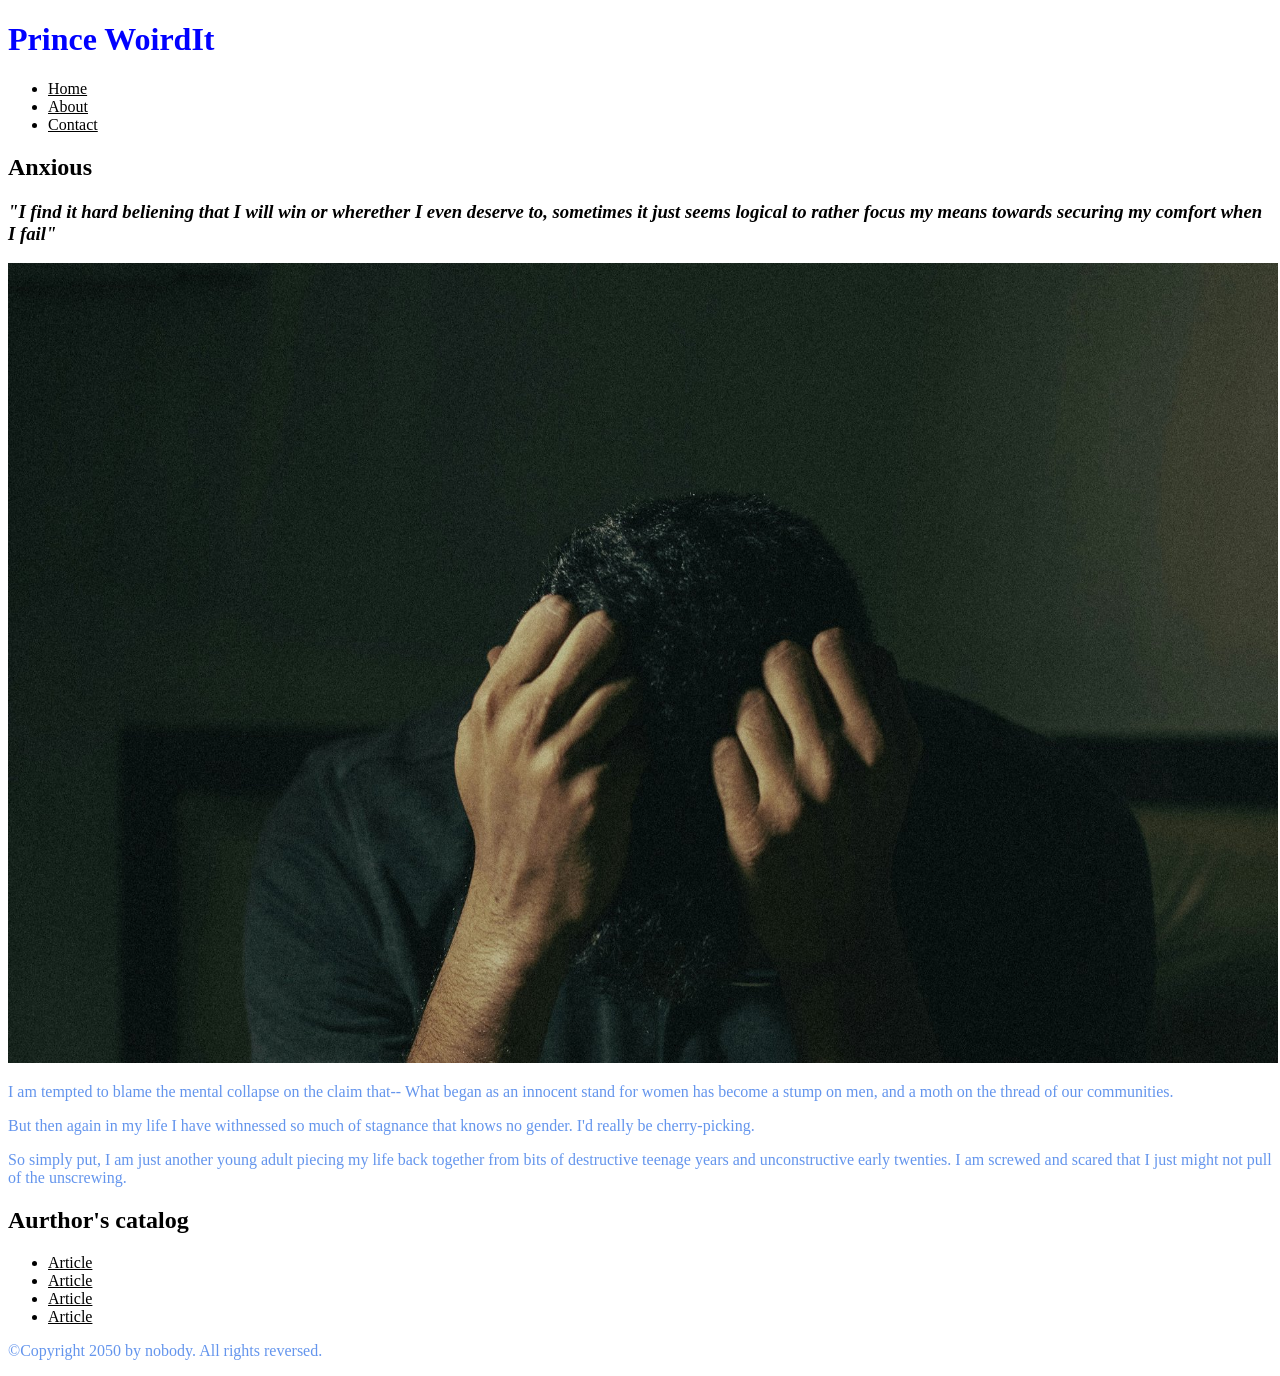
==== index.html @ ec754009 "Testing css implementation" ====
<!DOCTYPE html>
<html lang="en-US">
    <head>
        <meta charset="utf-8">
        <link href="css/stylesheet.css" rel="stylesheet">
        <title>
            Anxious
        </title>
    </head>
    <body>
        <header>
             <h1>Prince WoirdIt</h1>
             <nav>
                <ul>
                    <li><a href="#" title="Go back to the article">Home</a></li>
                    <li><a href="#" title="Read more about the Author">About</a></li>
                    <li><a href="#" title="Author contact information">Contact</a></li>
                </ul>
            </nav>
        </header>
        
       <main>
        <article>
            <h2>Anxious</h2>
            <section>
                <h3><em>
                    "I find it hard beliening that I will win or wherether I even
                     deserve to, sometimes it just seems logical to rather focus my
                     means towards securing my comfort when I fail"
                </em></h3>
                <img src="anxious.jpg" 
                     alt="Image of an axious young adult"
                     width="1270"
                     height="800">
                     
            </section>
            <p>I am tempted to blame the mental collapse on the claim that-- What 
                began as an innocent stand for women has become a stump on men, and 
                a moth on the thread of our communities.
            </p>

            <p>But then again in my life I have withnessed so much of stagnance that 
               knows no gender. I'd really be cherry-picking.
            </p>

            <p>So simply put, I am just another young adult piecing my life back together
               from bits of destructive teenage years and unconstructive early twenties.
               I am screwed and scared that I just might not pull of the unscrewing.
            </p>
            
           
        </article>

        <aside>
            <h2>Aurthor's catalog</h2>

            <ul>
                <li><a href="#">Article</a></li>
                <li><a href="#">Article</a></li>
                <li><a href="#">Article</a></li>
                <li><a href="#">Article</a></li>
            </ul>
        </aside>
       </main>
       <footer>
            <p>©Copyright 2050 by nobody. All rights reversed.</p>
        </footer>
    </body>
</html>
---- css/stylesheet.css ----
h1 {
    color: blue;
}

p {
    color: cornflowerblue;
}

a {
    color: black;
}
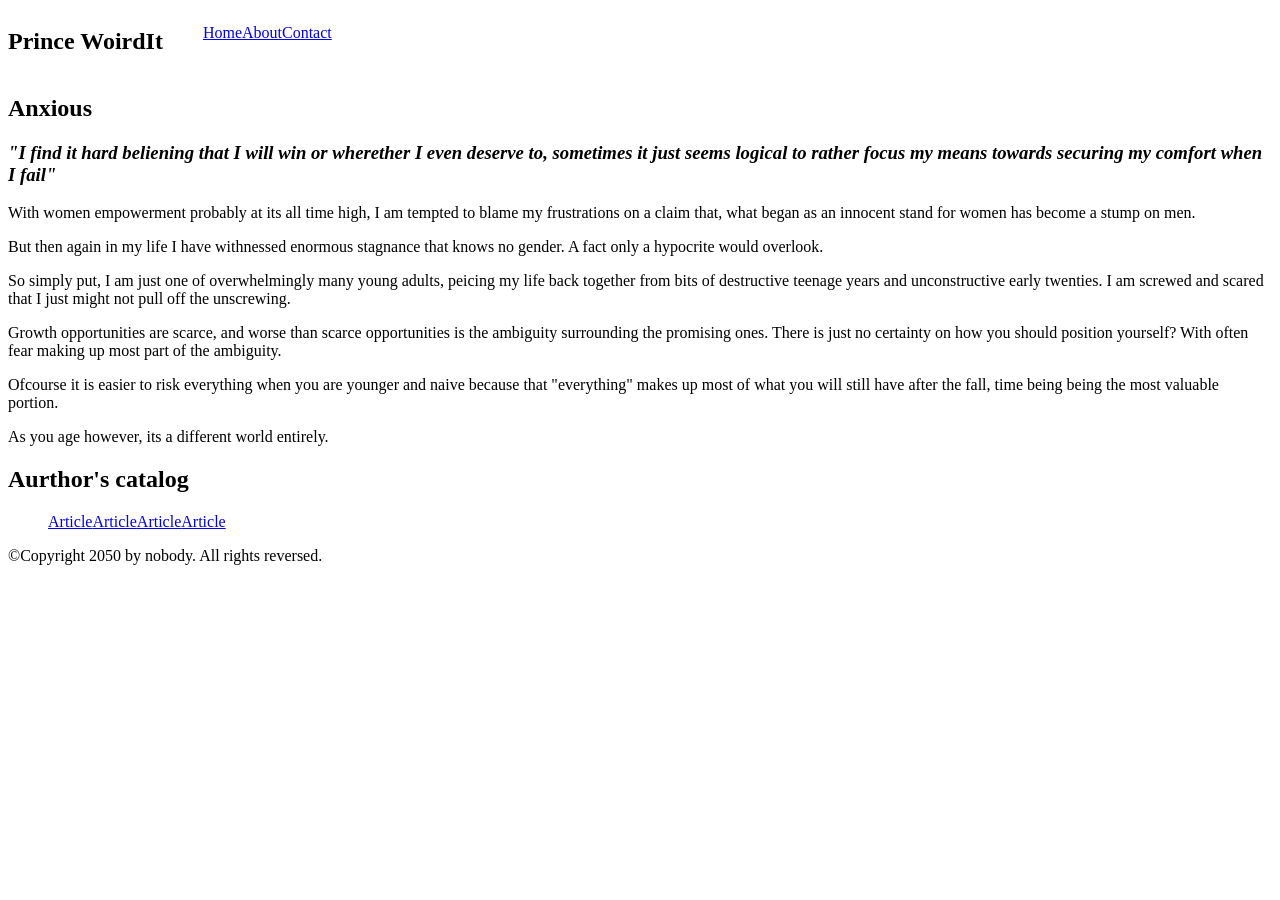
==== commit 5de32c0e: "Update article body p tags content" ====
--- a/index.html
+++ b/index.html
@@ -2,16 +2,16 @@
 <html lang="en-US">
     <head>
         <meta charset="utf-8">
-        <link href="css/stylesheet.css" rel="stylesheet">
+        <link href="css/styles.css" rel="stylesheet">
         <title>
             Anxious
         </title>
     </head>
     <body>
         <header>
-             <h1>Prince WoirdIt</h1>
              <nav>
-                <ul>
+                <h1>Prince WoirdIt</h1>
+                <ul class="navbar">
                     <li><a href="#" title="Go back to the article">Home</a></li>
                     <li><a href="#" title="Read more about the Author">About</a></li>
                     <li><a href="#" title="Author contact information">Contact</a></li>
@@ -21,31 +21,46 @@
         
        <main>
         <article>
-            <h2>Anxious</h2>
-            <section>
+            <h2 class="openning">Anxious</h2>
+            <section class="openning">
                 <h3><em>
                     "I find it hard beliening that I will win or wherether I even
                      deserve to, sometimes it just seems logical to rather focus my
                      means towards securing my comfort when I fail"
-                </em></h3>
-                <img src="anxious.jpg" 
-                     alt="Image of an axious young adult"
-                     width="1270"
-                     height="800">
-                     
+                </em></h3>                     
             </section>
-            <p>I am tempted to blame the mental collapse on the claim that-- What 
-                began as an innocent stand for women has become a stump on men, and 
-                a moth on the thread of our communities.
+            <p>
+                With women empowerment probably at its all time high, I am tempted to 
+                blame my frustrations on a claim that, what began as an innocent stand 
+                for women has become a stump on men.
             </p>
 
-            <p>But then again in my life I have withnessed so much of stagnance that 
-               knows no gender. I'd really be cherry-picking.
+            <p>
+                But then again in my life I have withnessed enormous stagnance that 
+                knows no gender. A fact only a hypocrite would overlook.
             </p>
 
-            <p>So simply put, I am just another young adult piecing my life back together
-               from bits of destructive teenage years and unconstructive early twenties.
-               I am screwed and scared that I just might not pull of the unscrewing.
+            <p>
+                So simply put, I am just one of overwhelmingly many young adults, peicing my
+                life back together from bits of destructive teenage years and unconstructive 
+                early twenties. I am screwed and scared that I just might not pull off the 
+                unscrewing. 
+            </p>
+
+            <p>
+                Growth opportunities are scarce, and worse than scarce opportunities is the
+                ambiguity surrounding the promising ones. There is just no certainty on how you 
+                should position yourself? With often fear making up most part of the ambiguity.
+            </p>
+
+            <p>
+                Ofcourse it is easier to risk everything when you are younger and naive because 
+                that "everything" makes up most of what you will still have after the fall, time 
+                being being the most valuable portion. 
+            </p>
+
+            <p>
+                As you age however, its a different world entirely.
             </p>
             
            
--- a/css/styles.css
+++ b/css/styles.css
@@ -0,0 +1,22 @@
+/* .navbar {
+  display: inline;
+  background-color: brown;
+}
+
+h1 {
+  background-color: grey;
+  display: inline;
+}
+
+.navbar li{
+  background-color: blueviolet;
+  display: inline;
+}
+
+nav {
+  background-color: cadetblue;
+} */
+
+nav, ul, li {
+  display: flex;
+}
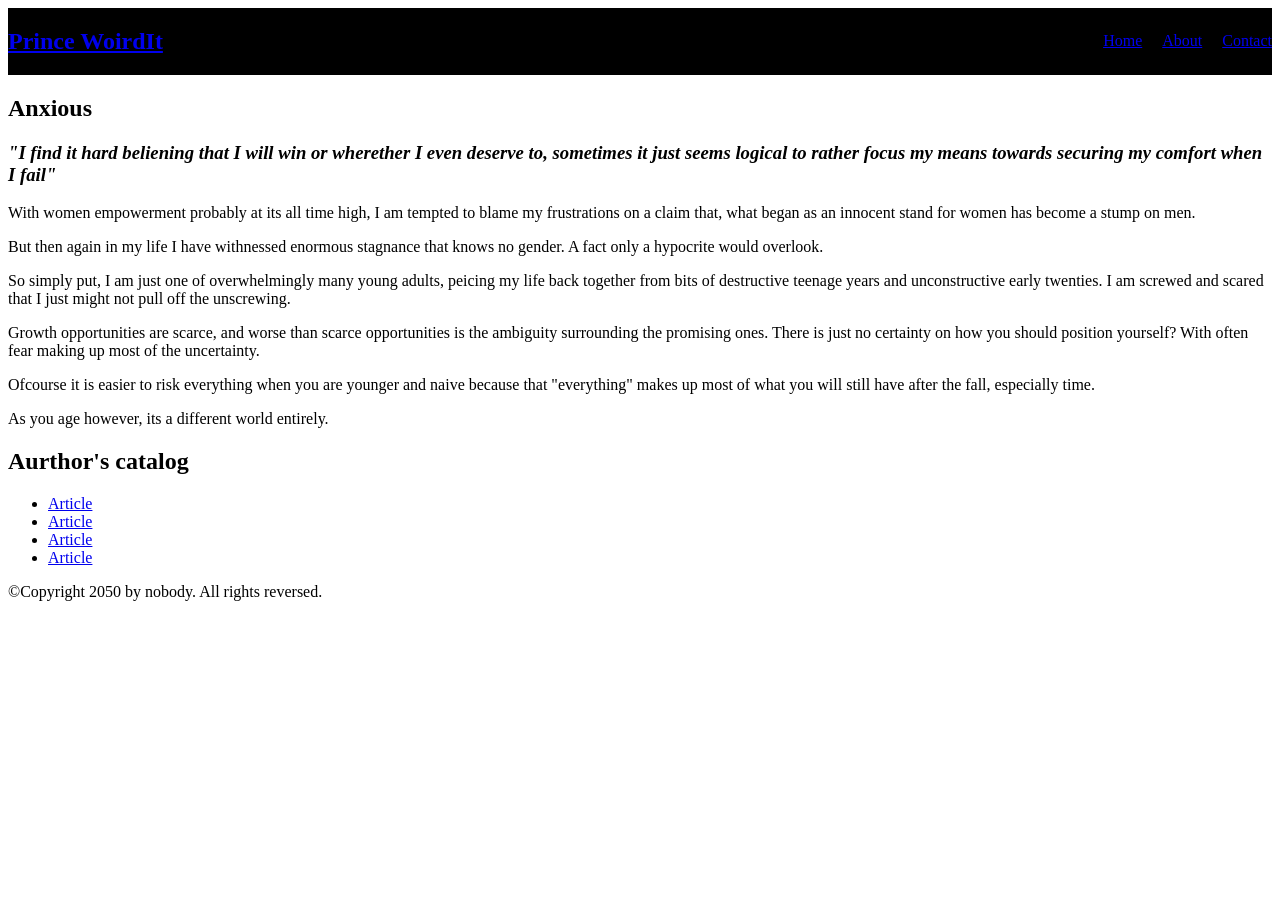
==== commit bab0c07f: "Update nav bar" ====
--- a/index.html
+++ b/index.html
@@ -9,13 +9,18 @@
     </head>
     <body>
         <header>
-             <nav>
-                <h1>Prince WoirdIt</h1>
-                <ul class="navbar">
-                    <li><a href="#" title="Go back to the article">Home</a></li>
-                    <li><a href="#" title="Read more about the Author">About</a></li>
-                    <li><a href="#" title="Author contact information">Contact</a></li>
-                </ul>
+            <nav>
+                <div class="logo">
+                    <h1>
+                        <a href="/">Prince WoirdIt</a>
+                    </h1>
+                </div>
+
+                <div class="nav-links">
+                    <a href="#">Home</a>
+                    <a href="#">About</a>
+                    <a href="#">Contact</a>
+                </div>
             </nav>
         </header>
         
@@ -50,13 +55,13 @@
             <p>
                 Growth opportunities are scarce, and worse than scarce opportunities is the
                 ambiguity surrounding the promising ones. There is just no certainty on how you 
-                should position yourself? With often fear making up most part of the ambiguity.
+                should position yourself? With often fear making up most of the uncertainty.
             </p>
 
             <p>
                 Ofcourse it is easier to risk everything when you are younger and naive because 
-                that "everything" makes up most of what you will still have after the fall, time 
-                being being the most valuable portion. 
+                that "everything" makes up most of what you will still have after the fall, especially 
+                time. 
             </p>
 
             <p>
--- a/css/styles.css
+++ b/css/styles.css
@@ -1,22 +1,12 @@
-/* .navbar {
-  display: inline;
-  background-color: brown;
+nav {
+    display: flex;
+    justify-content: space-between;
+    align-items: center;
+    background-color: black;
 }
 
-h1 {
-  background-color: grey;
-  display: inline;
+.nav-links {
+    display: flex;
+    gap: 20px;
 }
 
-.navbar li{
-  background-color: blueviolet;
-  display: inline;
-}
-
-nav {
-  background-color: cadetblue;
-} */
-
-nav, ul, li {
-  display: flex;
-}
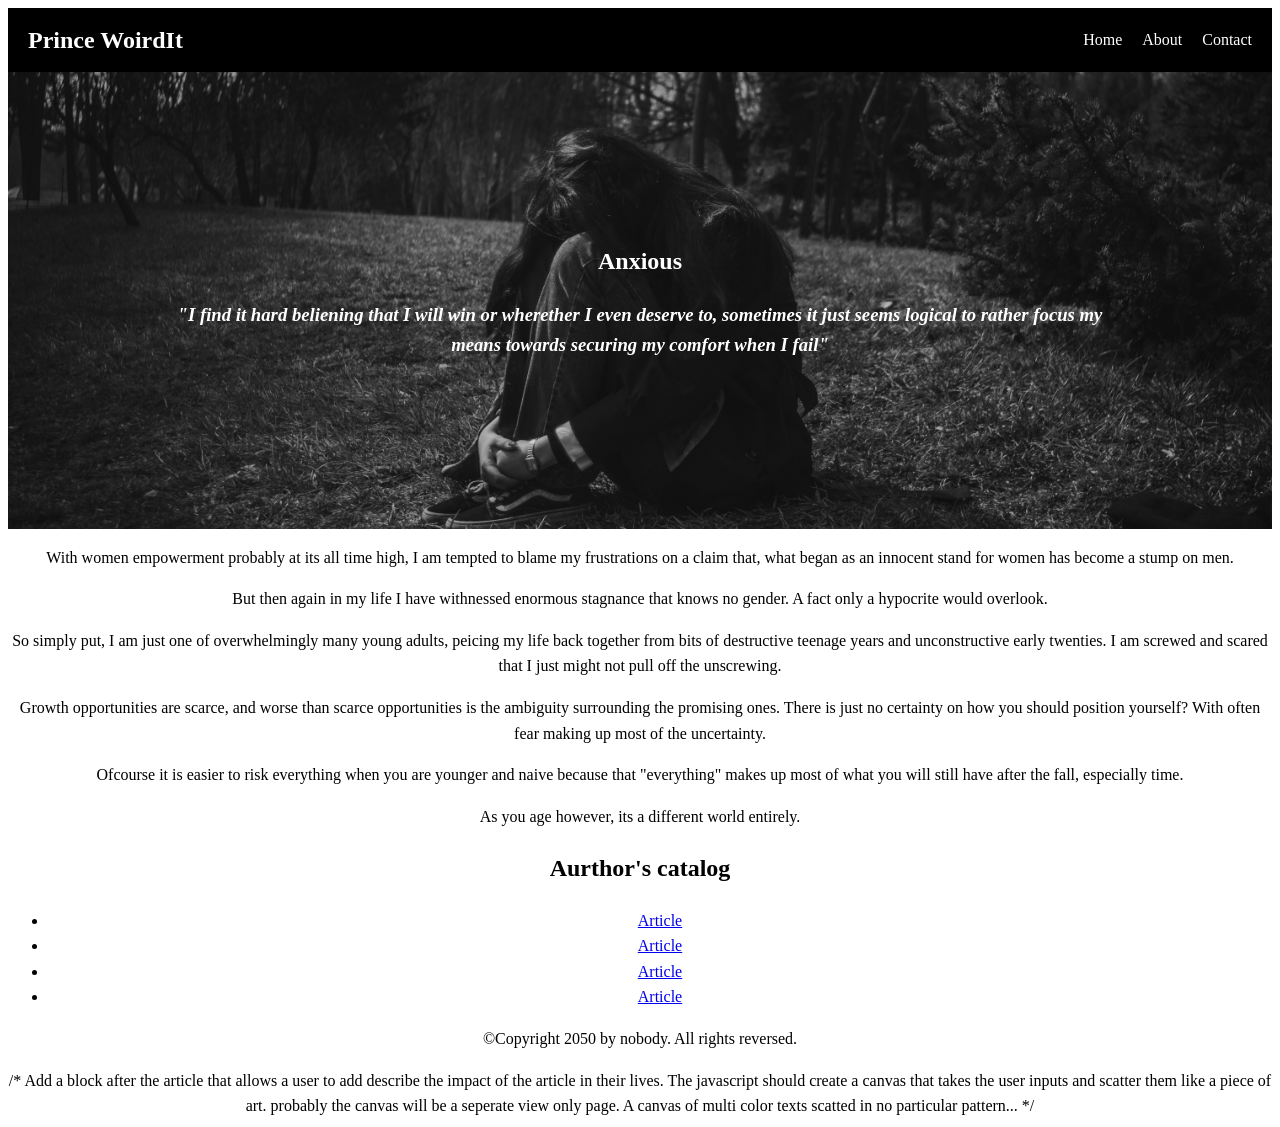
==== commit 13cb22ac: "Add openning image" ====
--- a/index.html
+++ b/index.html
@@ -12,22 +12,22 @@
             <nav>
                 <div class="logo">
                     <h1>
-                        <a href="/">Prince WoirdIt</a>
+                        <a href="/" class="nav-text">Prince WoirdIt</a>
                     </h1>
                 </div>
 
                 <div class="nav-links">
-                    <a href="#">Home</a>
-                    <a href="#">About</a>
-                    <a href="#">Contact</a>
+                    <a href="#" class="nav-text">Home</a>
+                    <a href="#" class="nav-text">About</a>
+                    <a href="#" class="nav-text">Contact</a>
                 </div>
             </nav>
         </header>
         
        <main>
         <article>
-            <h2 class="openning">Anxious</h2>
             <section class="openning">
+                <h2>Anxious</h2>
                 <h3><em>
                     "I find it hard beliening that I will win or wherether I even
                      deserve to, sometimes it just seems logical to rather focus my
@@ -86,4 +86,15 @@
             <p>©Copyright 2050 by nobody. All rights reversed.</p>
         </footer>
     </body>
-</html>+</html>
+
+
+/* 
+Add a block after the article that allows a user to 
+add describe the impact of the article in their lives. 
+
+The javascript should create a canvas that takes the user
+inputs and scatter them like a piece of art. probably the 
+canvas will be a seperate view only page. A canvas of multi
+color texts scatted in no particular pattern...
+*/
--- a/css/styles.css
+++ b/css/styles.css
@@ -1,12 +1,40 @@
+body {
+    text-align: center;
+    line-height: 1.6;
+}
+
 nav {
     display: flex;
     justify-content: space-between;
     align-items: center;
     background-color: black;
+    line-height: 1;
+}
+
+
+
+.nav-text {
+    color: white;
+    text-decoration: none;
 }
 
 .nav-links {
+    margin-right: 20px;
     display: flex;
     gap: 20px;
 }
 
+.logo {
+    margin-left: 20px;
+}
+
+
+.openning {
+    color: white;
+    background-image:url(../images/amirreza-marand.jpg);
+    padding: 150px;
+    background-size: cover;
+    background-repeat: no-repeat;
+    background-position: center;
+}
+
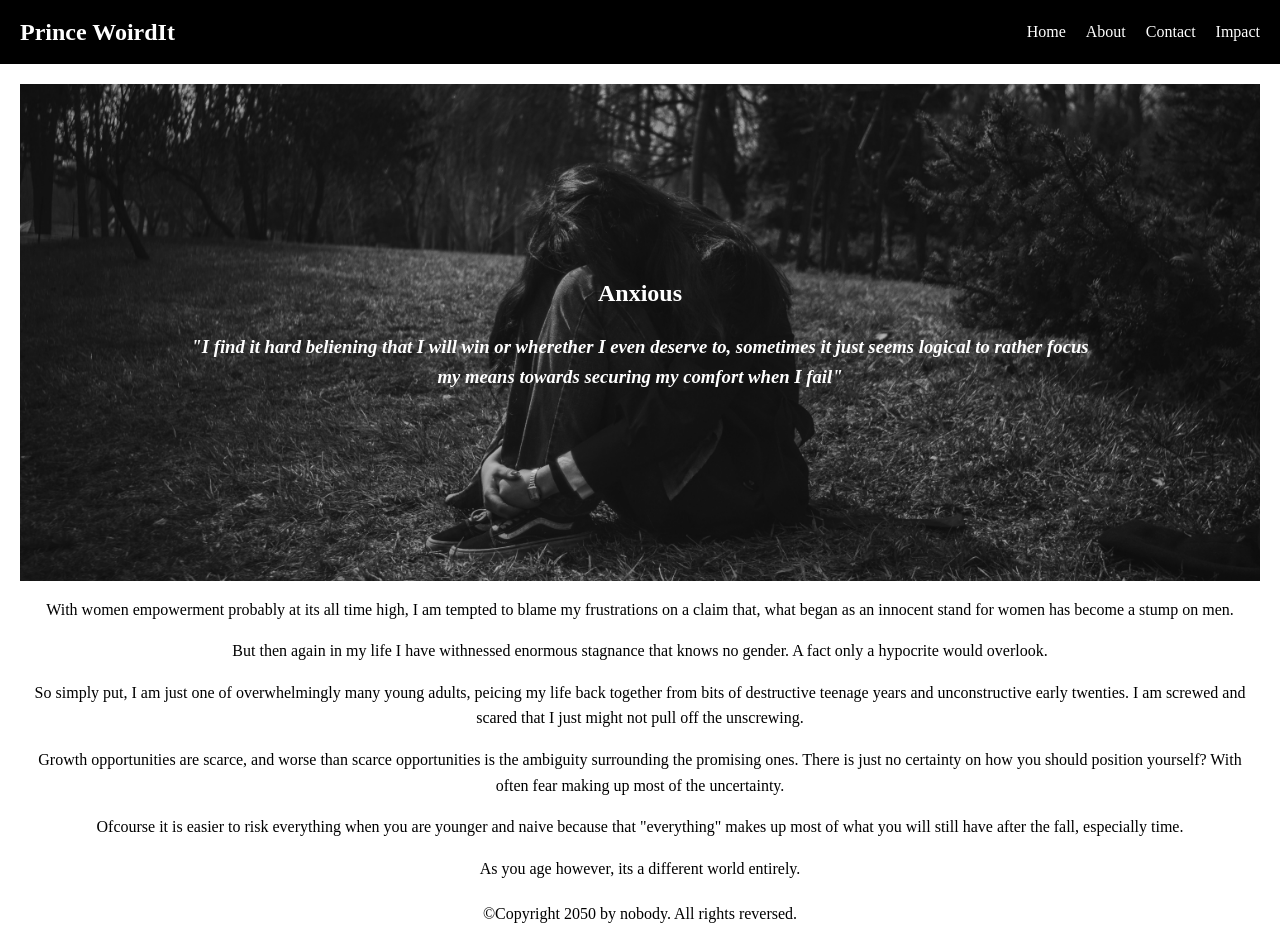
==== commit 509c7af7: "Add openning image" ====
--- a/index.html
+++ b/index.html
@@ -20,6 +20,7 @@
                     <a href="#" class="nav-text">Home</a>
                     <a href="#" class="nav-text">About</a>
                     <a href="#" class="nav-text">Contact</a>
+                    <a href="#" class="nav-text">Impact</a>
                 </div>
             </nav>
         </header>
@@ -70,17 +71,6 @@
             
            
         </article>
-
-        <aside>
-            <h2>Aurthor's catalog</h2>
-
-            <ul>
-                <li><a href="#">Article</a></li>
-                <li><a href="#">Article</a></li>
-                <li><a href="#">Article</a></li>
-                <li><a href="#">Article</a></li>
-            </ul>
-        </aside>
        </main>
        <footer>
             <p>©Copyright 2050 by nobody. All rights reversed.</p>
@@ -89,7 +79,7 @@
 </html>
 
 
-/* 
+<!--
 Add a block after the article that allows a user to 
 add describe the impact of the article in their lives. 
 
@@ -97,4 +87,4 @@
 inputs and scatter them like a piece of art. probably the 
 canvas will be a seperate view only page. A canvas of multi
 color texts scatted in no particular pattern...
-*/+-->
--- a/css/styles.css
+++ b/css/styles.css
@@ -1,6 +1,7 @@
 body {
     text-align: center;
     line-height: 1.6;
+    margin: 0%;
 }
 
 nav {
@@ -28,13 +29,17 @@
     margin-left: 20px;
 }
 
+article {
+    margin: 20px;
+}
 
 .openning {
     color: white;
     background-image:url(../images/amirreza-marand.jpg);
-    padding: 150px;
+    padding: 170px;
     background-size: cover;
     background-repeat: no-repeat;
     background-position: center;
+
 }
 
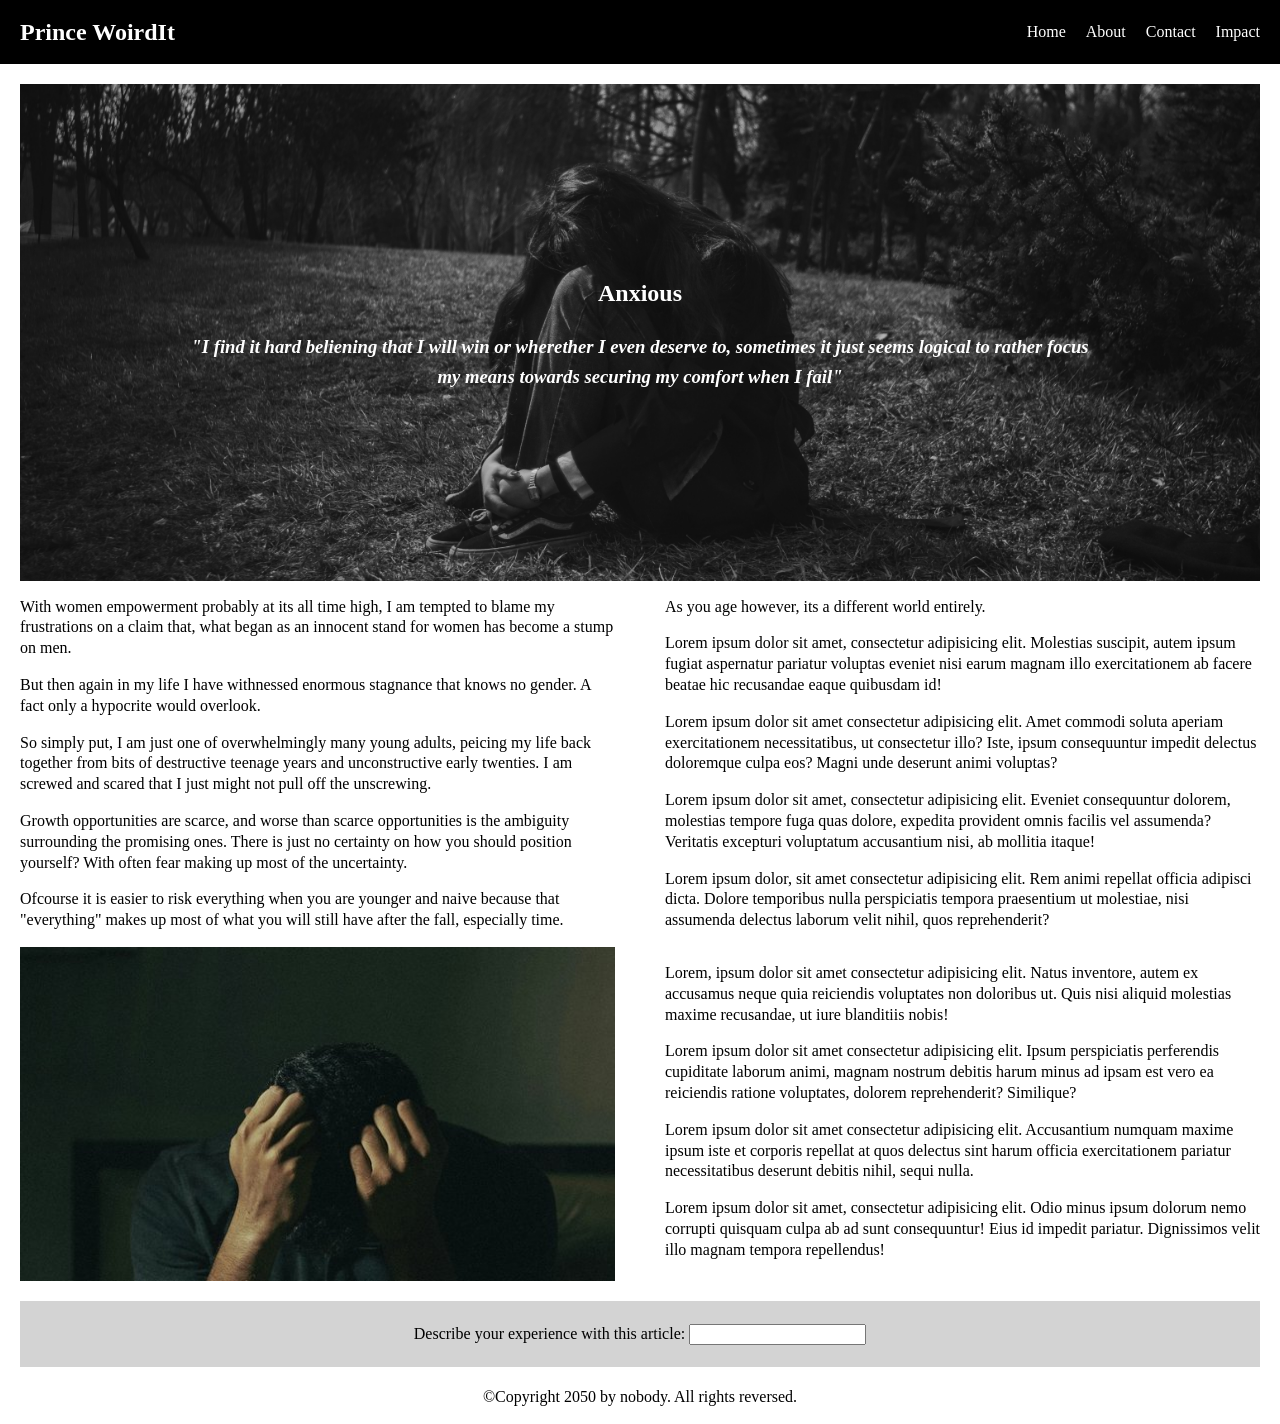
==== commit 36797610: "Add grid for the article body" ====
--- a/index.html
+++ b/index.html
@@ -35,43 +35,69 @@
                      means towards securing my comfort when I fail"
                 </em></h3>                     
             </section>
-            <p>
-                With women empowerment probably at its all time high, I am tempted to 
-                blame my frustrations on a claim that, what began as an innocent stand 
-                for women has become a stump on men.
-            </p>
+            <div class="two-column">
+                <div>
+                    <p>
+                        With women empowerment probably at its all time high, I am tempted to 
+                        blame my frustrations on a claim that, what began as an innocent stand 
+                        for women has become a stump on men.
+                    </p>
 
-            <p>
-                But then again in my life I have withnessed enormous stagnance that 
-                knows no gender. A fact only a hypocrite would overlook.
-            </p>
+                    <p>
+                        But then again in my life I have withnessed enormous stagnance that 
+                        knows no gender. A fact only a hypocrite would overlook.
+                    </p>
 
-            <p>
-                So simply put, I am just one of overwhelmingly many young adults, peicing my
-                life back together from bits of destructive teenage years and unconstructive 
-                early twenties. I am screwed and scared that I just might not pull off the 
-                unscrewing. 
-            </p>
+                    <p>
+                        So simply put, I am just one of overwhelmingly many young adults, peicing my
+                        life back together from bits of destructive teenage years and unconstructive 
+                        early twenties. I am screwed and scared that I just might not pull off the 
+                        unscrewing. 
+                    </p>
 
-            <p>
-                Growth opportunities are scarce, and worse than scarce opportunities is the
-                ambiguity surrounding the promising ones. There is just no certainty on how you 
-                should position yourself? With often fear making up most of the uncertainty.
-            </p>
+                    <p>
+                        Growth opportunities are scarce, and worse than scarce opportunities is the
+                        ambiguity surrounding the promising ones. There is just no certainty on how you 
+                        should position yourself? With often fear making up most of the uncertainty.
+                    </p>
 
-            <p>
-                Ofcourse it is easier to risk everything when you are younger and naive because 
-                that "everything" makes up most of what you will still have after the fall, especially 
-                time. 
-            </p>
+                    <p>
+                        Ofcourse it is easier to risk everything when you are younger and naive because 
+                        that "everything" makes up most of what you will still have after the fall, especially 
+                        time. 
+                    </p>
+                </div>
 
-            <p>
-                As you age however, its a different world entirely.
-            </p>
-            
+                <div>
+                    <p>
+                        As you age however, its a different world entirely.
+                    </p>
+
+                    <p>Lorem ipsum dolor sit amet, consectetur adipisicing elit. Molestias suscipit, autem ipsum fugiat aspernatur pariatur voluptas eveniet nisi earum magnam illo exercitationem ab facere beatae hic recusandae eaque quibusdam id!</p>
+                    <p>Lorem ipsum dolor sit amet consectetur adipisicing elit. Amet commodi soluta aperiam exercitationem necessitatibus, ut consectetur illo? Iste, ipsum consequuntur impedit delectus doloremque culpa eos? Magni unde deserunt animi voluptas?</p>
+                    <p>Lorem ipsum dolor sit amet, consectetur adipisicing elit. Eveniet consequuntur dolorem, molestias tempore fuga quas dolore, expedita provident omnis facilis vel assumenda? Veritatis excepturi voluptatum accusantium nisi, ab mollitia itaque!</p>
+                    <p>Lorem ipsum dolor, sit amet consectetur adipisicing elit. Rem animi repellat officia adipisci dicta. Dolore temporibus nulla perspiciatis tempora praesentium ut molestiae, nisi assumenda delectus laborum velit nihil, quos reprehenderit?</p>
+                </div>
+            </div>
+
+            <div class="two-column">
+                <img src="images/anxious.jpg">
+                <div>
+                    <p>Lorem, ipsum dolor sit amet consectetur adipisicing elit. Natus inventore, autem ex accusamus neque quia reiciendis voluptates non doloribus ut. Quis nisi aliquid molestias maxime recusandae, ut iure blanditiis nobis!</p>
+                    <p>Lorem ipsum dolor sit amet consectetur adipisicing elit. Ipsum perspiciatis perferendis cupiditate laborum animi, magnam nostrum debitis harum minus ad ipsam est vero ea reiciendis ratione voluptates, dolorem reprehenderit? Similique?</p>
+                    <p>Lorem ipsum dolor sit amet consectetur adipisicing elit. Accusantium numquam maxime ipsum iste et corporis repellat at quos delectus sint harum officia exercitationem pariatur necessitatibus deserunt debitis nihil, sequi nulla.</p>
+                    <p>Lorem ipsum dolor sit amet, consectetur adipisicing elit. Odio minus ipsum dolorum nemo corrupti quisquam culpa ab ad sunt consequuntur! Eius id impedit pariatur. Dignissimos velit illo magnam tempora repellendus!</p>
+                </div>
+            </div>
            
         </article>
        </main>
+       <section class="impact-box">
+            <form>
+                <label>Describe your experience with this article:</label>
+                <input type="text">
+            </form>
+       </section>
        <footer>
             <p>©Copyright 2050 by nobody. All rights reversed.</p>
         </footer>
--- a/css/styles.css
+++ b/css/styles.css
@@ -12,7 +12,16 @@
     line-height: 1;
 }
 
+img {
+    max-inline-size: 100%;
+}
 
+.two-column {
+    display: grid;
+    grid-template-columns: 1fr 1fr;
+    text-align: start;
+    gap: 50px;
+}
 
 .nav-text {
     color: white;
@@ -43,3 +52,27 @@
 
 }
 
+p {
+    line-height: 1.3;
+}
+
+.impact-box {
+    padding: 20px;
+    border: 10px grey;
+    background-color: lightgray;
+    margin: 20px;
+}
+
+
+
+
+
+
+
+/*
+
+inline-size != width
+margin-block
+block-size == paragraph hight as a block != hight
+padding for more surrounding space/backround 
+max-inline-size == to contain everything in one size incase of expanding screens
